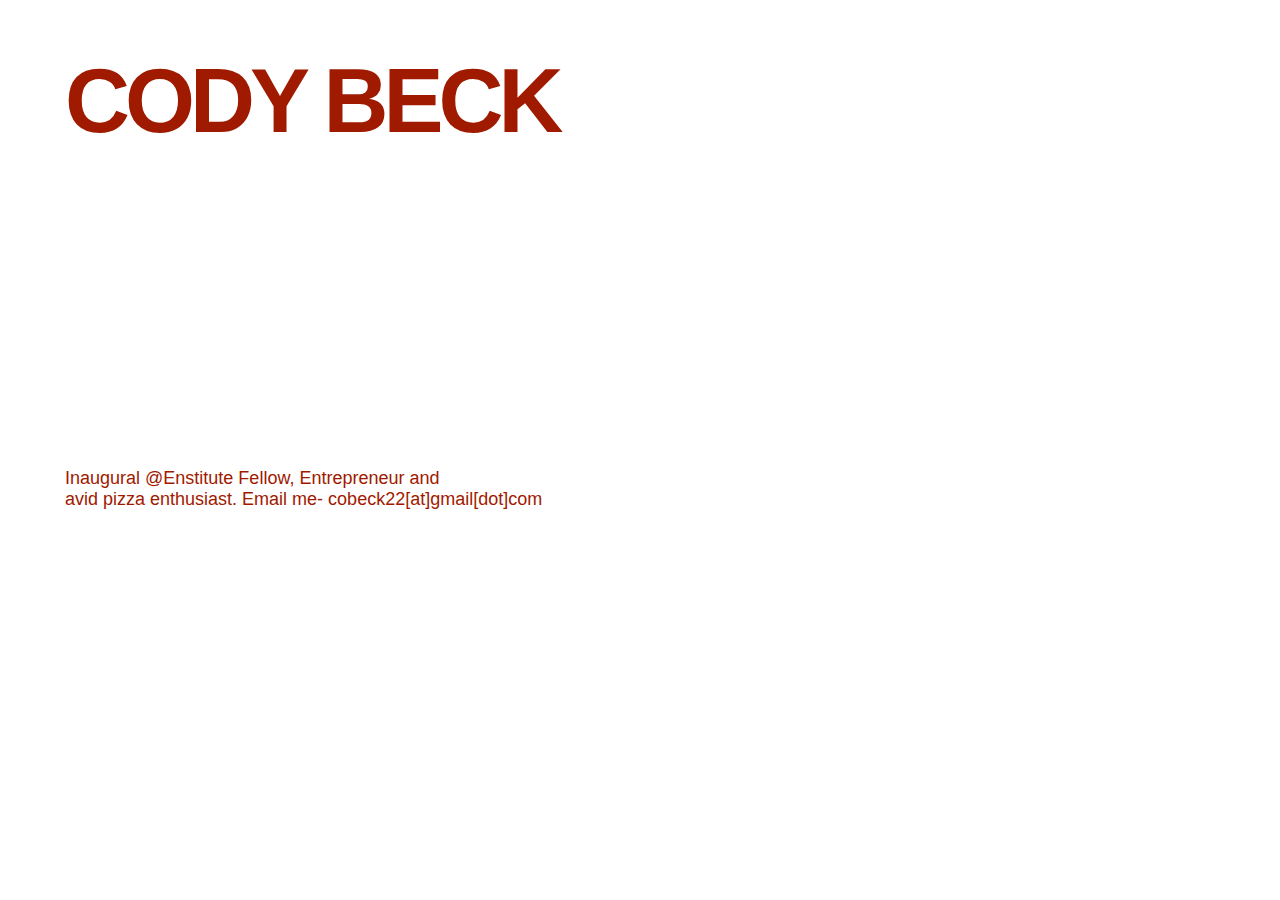
==== index.html @ 92813154 "Update index.html" ====
<!DOCTYPE html>
<html>
	<head>
		<title>Cody Beck</title>
        	<link href='link' href='http://fonts.googleapis.com/css?family=Montserrat:700' rel='stylesheet' type='text/css'>
        	<link rel="stylesheet" href="style.css" type="text/css" media="screen">
	</head>
    <body>

            <div class="width90pct">

                <div class="width45pct">

                    <!--Medium-->
                    <a id="medium" href="https://medium.com/@cobeck_" class="width">
                    </a>
                
                    <div class="space"></div>

                    <!--Instagram-->
                    <a id="instagram" href="http://instagram.com/cobeck_" class="width"> 
                    </a>    

                    <div class="space"></div>

                    <!--Enstitute-->
                    <a id= "enstitute" href= "http://enstituteu.com/" class="width">
                    </a>

                    <div class="space"></div>

                    <!--Linkedin-->
                    <a id="linkedin" href="http://www.linkedin.com/in/codybeck/" class="width">
                    </a>

                    <div class="space"></div>

                    <!--Twitter-->
                    <a id="twitter" href="https://twitter.com/cobeck_" class="width">
                    </a>
                
                </div>

            </div>

        <div class="container">

            <span id="logo">Cody Beck</span>
            
		<p id="codystext">
			Inaugural @Enstitute Fellow, Entrepreneur and <br>
			avid pizza enthusiast. Email me- cobeck22[at]gmail[dot]com
			
			<link href='link' href='http://fonts.googleapis.com/css?family=Montserrat:700' rel='stylesheet' type='text/css'>
		</p>
        </div>

    </body>
    
    <script type="text/javascript" src="http://ajax.googleapis.com/ajax/libs/jquery/1.8.1/jquery.min.js"></script>
<script type="text/javascript">
    (function() {
        function async_load(script_url){
            var protocol = ('https:' == document.location.protocol ? 'https://' : 'http://');
            var s = document.createElement('script'); s.src = protocol + script_url;
            var x = document.getElementsByTagName('script')[0]; x.parentNode.insertBefore(s, x);
        }
        bm_website_code = '7561838C446E4646';
        jQuery(document).ready(function(){async_load('asset.pagefair.com/measure.min.js')});
        jQuery(document).ready(function(){async_load('asset.pagefair.net/ads.min.js')});
    })();
</script>
    
</html>
---- style.css ----
a {
text-decoration: none;
}

body{
    margin:0;
}

html{
    background: url(http://i.imgur.com/Du80tmR.jpg) no-repeat center center fixed;
    -webkit-background-size: cover;
    -moz-background-size: cover;
    -o-background-size: cover;
    background-size: cover;
}

.width90pct{
    width:90%;
    position: absolute;
    top: 260px;
    left: 65px;
}

.width45pct{
    width:45%;
}

.container{
    width:960px;
    position:relative;
}

.space{
    width:4%;
    height:10px;
    display: inline-block;
}

#logo{
    font-family: 'Montserrat', sans-serif;
    color: #A01A00;
    font-size: 90px;
    top: 50px;
    left: 65px;
    position: absolute;
    text-transform: uppercase;
    font-weight: 800;
    letter-spacing: -5px;
}

#social {
    position: relative;
    left: -310px;
    top: 260px;
    width: 500px;
    margin: auto;
}

#medium{
    background-image:url(http://i.imgur.com/PhZpzio.png);
    background-size:100%;
    display:inline-block;
}

#medium:hover{
    background-image:url(http://i.imgur.com/AHrupOr.png);
}    

#instagram{
    background-image:url(http://i.imgur.com/oOrY1Va.png);
    background-size:100%;
    display:inline-block;
}

#instagram:hover{
    background-image:url(http://i.imgur.com/D5gSccF.png);
}

#enstitute{
    background-image:url(http://i.imgur.com/Qt2xnpZ.png);
    background-size:100%;
    display:inline-block;
}

#enstitute:hover{
    background-image:url(http://i.imgur.com/2AcX7Wm.png);
}

#linkedin{
    background-image:url(http://i.imgur.com/eU8r6Qm.png);
    background-size:100%; 
    display:inline-block;
}

#linkedin:hover{
    background-image:url(http://i.imgur.com/mDy01NH.png);
}

#twitter{
    background-image:url(http://i.imgur.com/oGznqiT.png);
    background-size:100%;
    display:inline-block;
}

#twitter:hover{
    background-image:url(http://i.imgur.com/B59ulTy.png);
}


.width{ 
    width:50px;
    height:50px;
}

@media (max-width: 895px) {
    .width{
        width:35px;
        height:35px;
    }
    
}

@media (max-width: 745px) {
    .width{
        width:25px;
        height:25px;
    }
}

@media (max-width: 600px) {
    .width{
        display:none !important;
    }
}

#codystext{
    position: absolute;
    font-family: 'Montserrat', sans-serif;
    font-size: 18px;
    color: #A01A00;
    top: 450px;
    left: 65px;
}
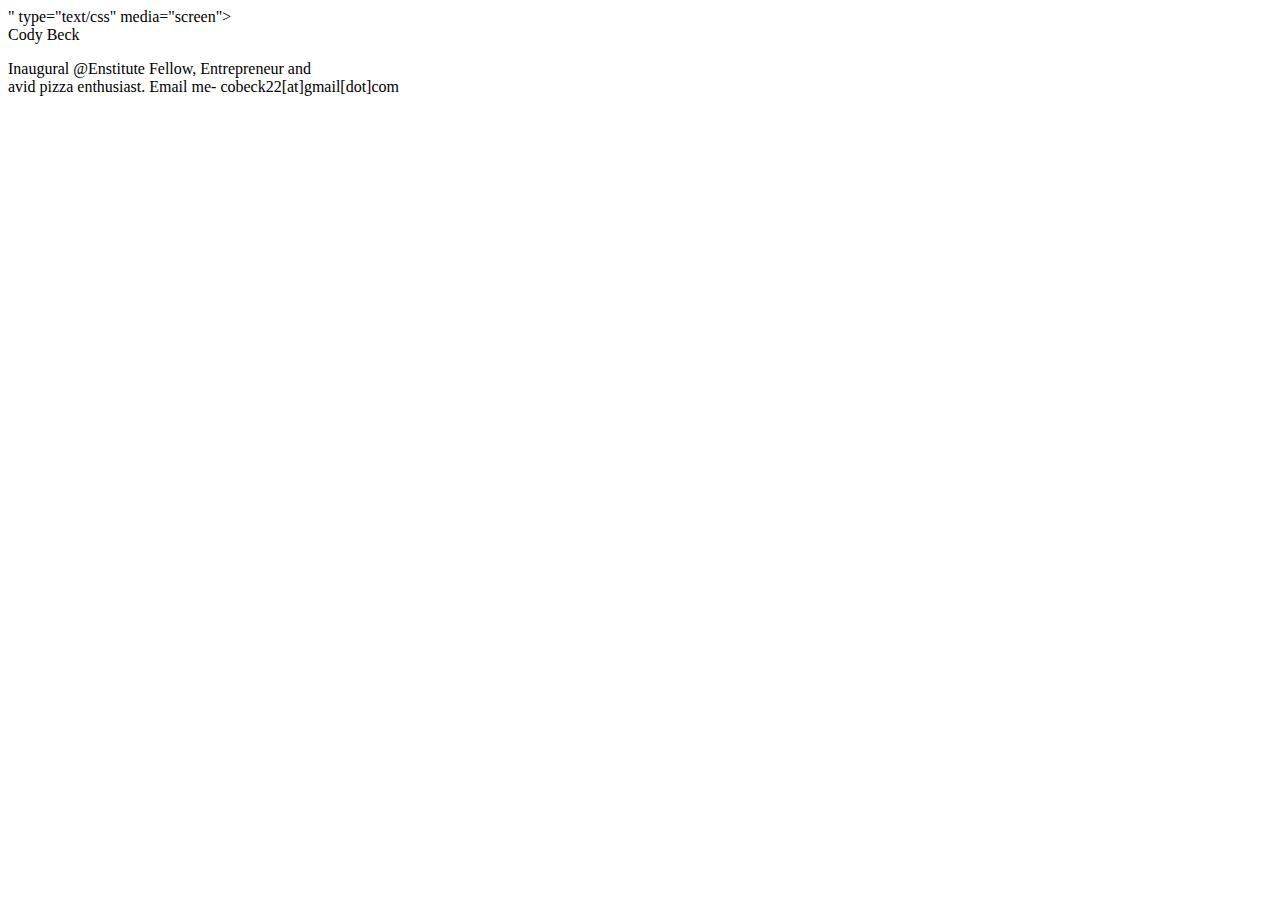
==== commit e781bb1d: "Update index.html" ====
--- a/index.html
+++ b/index.html
@@ -2,8 +2,8 @@
 <html>
 	<head>
 		<title>Cody Beck</title>
-        	<link href='link' href='http://fonts.googleapis.com/css?family=Montserrat:700' rel='stylesheet' type='text/css'>
-        	<link rel="stylesheet" href="style.css" type="text/css" media="screen">
+        	<link href='http://fonts.googleapis.com/css?family=Open+Sans' 
+        	rel='stylesheet' type='text/css'>" type="text/css" media="screen">
 	</head>
     <body>
 
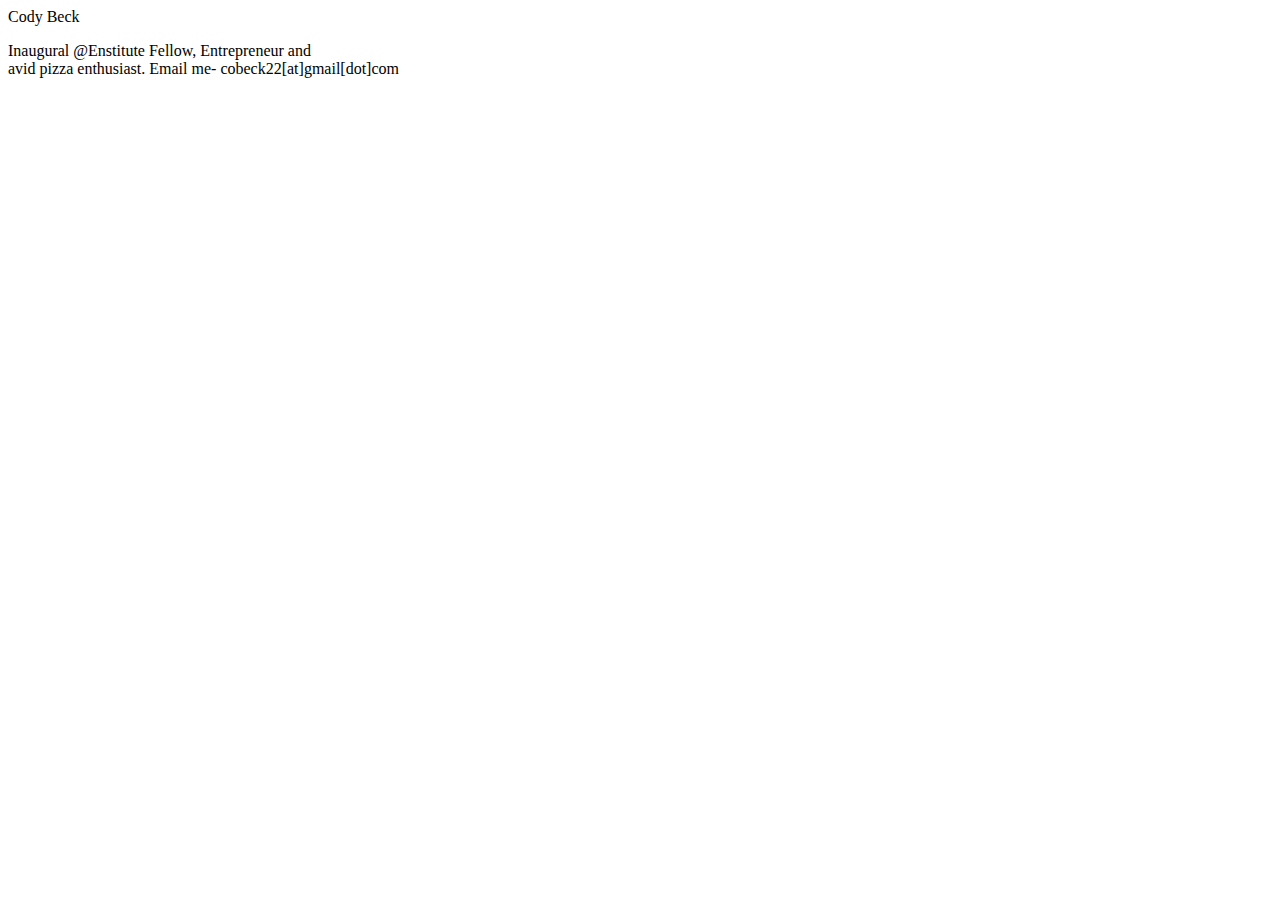
==== commit 5759e2de: "Update index.html" ====
--- a/index.html
+++ b/index.html
@@ -2,8 +2,7 @@
 <html>
 	<head>
 		<title>Cody Beck</title>
-        	<link href='http://fonts.googleapis.com/css?family=Open+Sans' 
-        	rel='stylesheet' type='text/css'>" type="text/css" media="screen">
+        	<link href='http://fonts.googleapis.com/css?family=Open+Sans' rel='stylesheet' type='text/css'>
 	</head>
     <body>
 
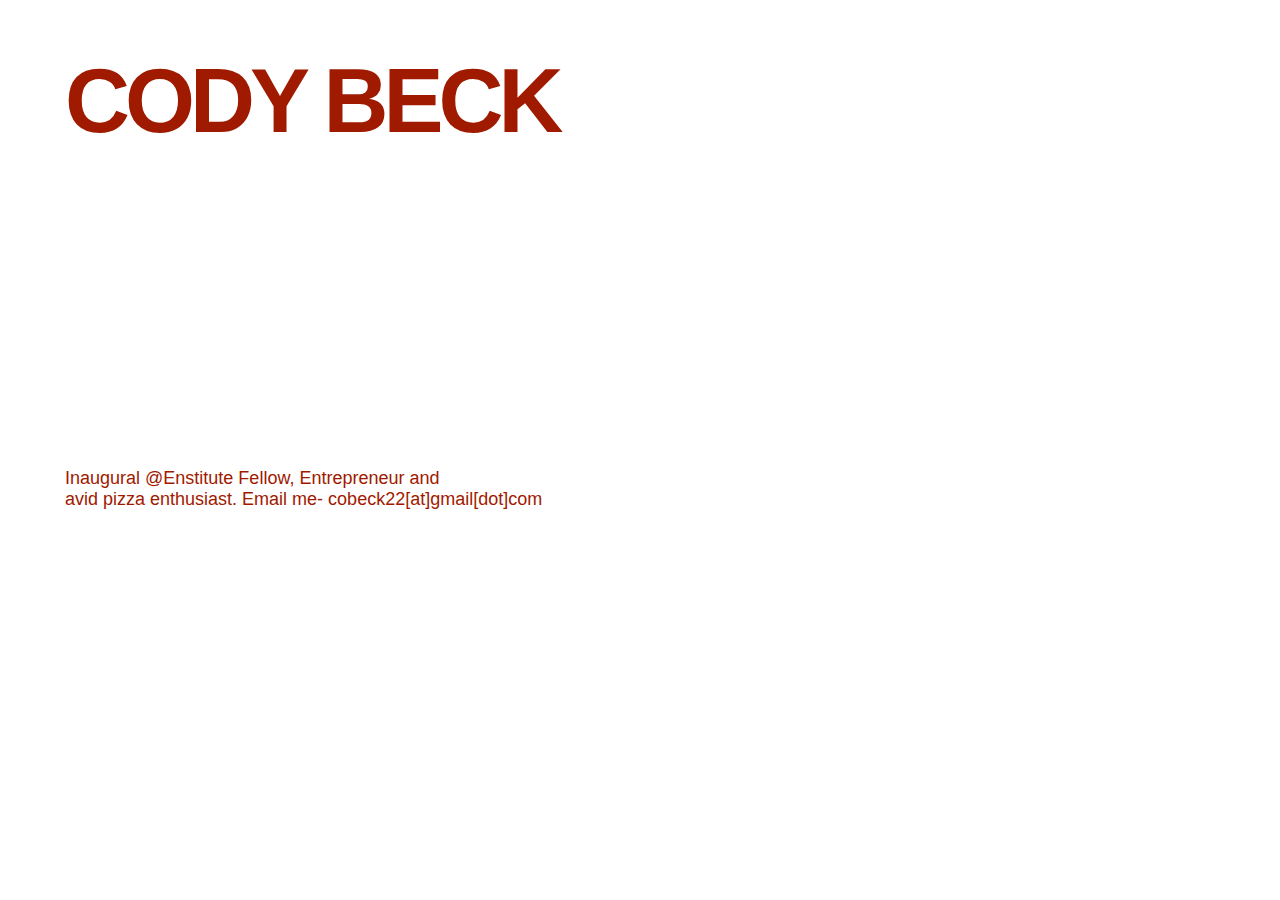
==== commit 17fda377: "Update index.html" ====
--- a/index.html
+++ b/index.html
@@ -2,7 +2,8 @@
 <html>
 	<head>
 		<title>Cody Beck</title>
-        	<link href='http://fonts.googleapis.com/css?family=Open+Sans' rel='stylesheet' type='text/css'>
+        	<link href='link' href='http://fonts.googleapis.com/css?family=Open+Sans' rel='stylesheet' type='text/css'>
+         	<link rel="stylesheet" href="style.css" type="text/css" media="screen">
 	</head>
     <body>
 
--- a/style.css
+++ b/style.css
@@ -0,0 +1,143 @@
+a {
+text-decoration: none;
+}
+
+body{
+    margin:0;
+}
+
+html{
+    background: url(http://i.imgur.com/Du80tmR.jpg) no-repeat center center fixed;
+    -webkit-background-size: cover;
+    -moz-background-size: cover;
+    -o-background-size: cover;
+    background-size: cover;
+}
+
+.width90pct{
+    width:90%;
+    position: absolute;
+    top: 260px;
+    left: 65px;
+}
+
+.width45pct{
+    width:45%;
+}
+
+.container{
+    width:960px;
+    position:relative;
+}
+
+.space{
+    width:4%;
+    height:10px;
+    display: inline-block;
+}
+
+#logo{
+    font-family: 'Open Sans', sans-serif;
+    color: #A01A00;
+    font-size: 90px;
+    top: 50px;
+    left: 65px;
+    position: absolute;
+    text-transform: uppercase;
+    font-weight: 800;
+    letter-spacing: -5px;
+}
+
+#social {
+    position: relative;
+    left: -310px;
+    top: 260px;
+    width: 500px;
+    margin: auto;
+}
+
+#medium{
+    background-image:url(http://i.imgur.com/PhZpzio.png);
+    background-size:100%;
+    display:inline-block;
+}
+
+#medium:hover{
+    background-image:url(http://i.imgur.com/AHrupOr.png);
+}    
+
+#instagram{
+    background-image:url(http://i.imgur.com/oOrY1Va.png);
+    background-size:100%;
+    display:inline-block;
+}
+
+#instagram:hover{
+    background-image:url(http://i.imgur.com/D5gSccF.png);
+}
+
+#enstitute{
+    background-image:url(http://i.imgur.com/Qt2xnpZ.png);
+    background-size:100%;
+    display:inline-block;
+}
+
+#enstitute:hover{
+    background-image:url(http://i.imgur.com/2AcX7Wm.png);
+}
+
+#linkedin{
+    background-image:url(http://i.imgur.com/eU8r6Qm.png);
+    background-size:100%; 
+    display:inline-block;
+}
+
+#linkedin:hover{
+    background-image:url(http://i.imgur.com/mDy01NH.png);
+}
+
+#twitter{
+    background-image:url(http://i.imgur.com/oGznqiT.png);
+    background-size:100%;
+    display:inline-block;
+}
+
+#twitter:hover{
+    background-image:url(http://i.imgur.com/B59ulTy.png);
+}
+
+
+.width{ 
+    width:50px;
+    height:50px;
+}
+
+@media (max-width: 895px) {
+    .width{
+        width:35px;
+        height:35px;
+    }
+    
+}
+
+@media (max-width: 745px) {
+    .width{
+        width:25px;
+        height:25px;
+    }
+}
+
+@media (max-width: 600px) {
+    .width{
+        display:none !important;
+    }
+}
+
+#codystext{
+    position: absolute;
+    font-family: 'Montserrat', sans-serif;
+    font-size: 18px;
+    color: #A01A00;
+    top: 450px;
+    left: 65px;
+}
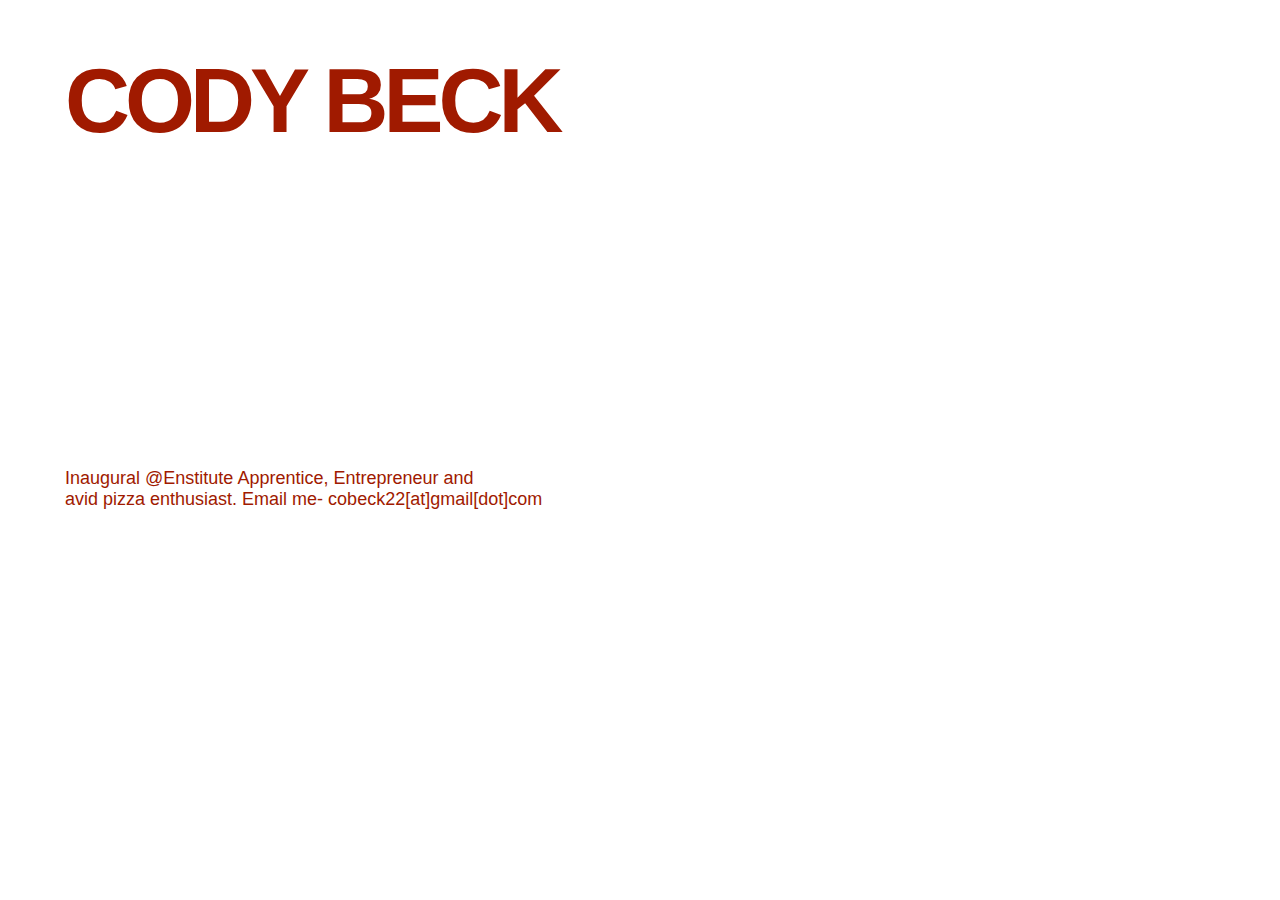
==== commit 10279073: "Update index.html" ====
--- a/index.html
+++ b/index.html
@@ -2,7 +2,7 @@
 <html>
 	<head>
 		<title>Cody Beck</title>
-        	<link href='link' href='http://fonts.googleapis.com/css?family=Open+Sans' rel='stylesheet' type='text/css'>
+        	<link href='link' href='http://fonts.googleapis.com/css?family=Montserrat:700' rel='stylesheet' type='text/css'>
          	<link rel="stylesheet" href="style.css" type="text/css" media="screen">
 	</head>
     <body>
@@ -12,19 +12,19 @@
                 <div class="width45pct">
 
                     <!--Medium-->
-                    <a id="medium" href="https://medium.com/@cobeck_" class="width">
+                    <a id="medium" href="https://medium.com/@codybeckstl" class="width">
                     </a>
                 
                     <div class="space"></div>
 
                     <!--Instagram-->
-                    <a id="instagram" href="http://instagram.com/cobeck_" class="width"> 
+                    <a id="instagram" href="http://instagram.com/codybeckstl" class="width"> 
                     </a>    
 
                     <div class="space"></div>
 
                     <!--Enstitute-->
-                    <a id= "enstitute" href= "http://enstituteu.com/" class="width">
+                    <a id= "enstitute" href= "http://enstitute.org/" class="width">
                     </a>
 
                     <div class="space"></div>
@@ -36,7 +36,7 @@
                     <div class="space"></div>
 
                     <!--Twitter-->
-                    <a id="twitter" href="https://twitter.com/cobeck_" class="width">
+                    <a id="twitter" href="https://twitter.com/codybeckstl" class="width">
                     </a>
                 
                 </div>
@@ -48,10 +48,10 @@
             <span id="logo">Cody Beck</span>
             
 		<p id="codystext">
-			Inaugural @Enstitute Fellow, Entrepreneur and <br>
+			Inaugural @Enstitute Apprentice, Entrepreneur and <br>
 			avid pizza enthusiast. Email me- cobeck22[at]gmail[dot]com
 			
-			<link href='link' href='http://fonts.googleapis.com/css?family=Montserrat:700' rel='stylesheet' type='text/css'>
+			<link href='link' href='http://fonts.googleapis.com/css?family=Open+Sans:600' rel='stylesheet' type='text/css'>
 		</p>
         </div>
 
--- a/style.css
+++ b/style.css
@@ -37,7 +37,7 @@
 }
 
 #logo{
-    font-family: 'Open Sans', sans-serif;
+    font-family: 'Montserrat', sans-serif;
     color: #A01A00;
     font-size: 90px;
     top: 50px;
@@ -135,7 +135,7 @@
 
 #codystext{
     position: absolute;
-    font-family: 'Montserrat', sans-serif;
+    font-family: 'Open Sans', sans-serif;
     font-size: 18px;
     color: #A01A00;
     top: 450px;
